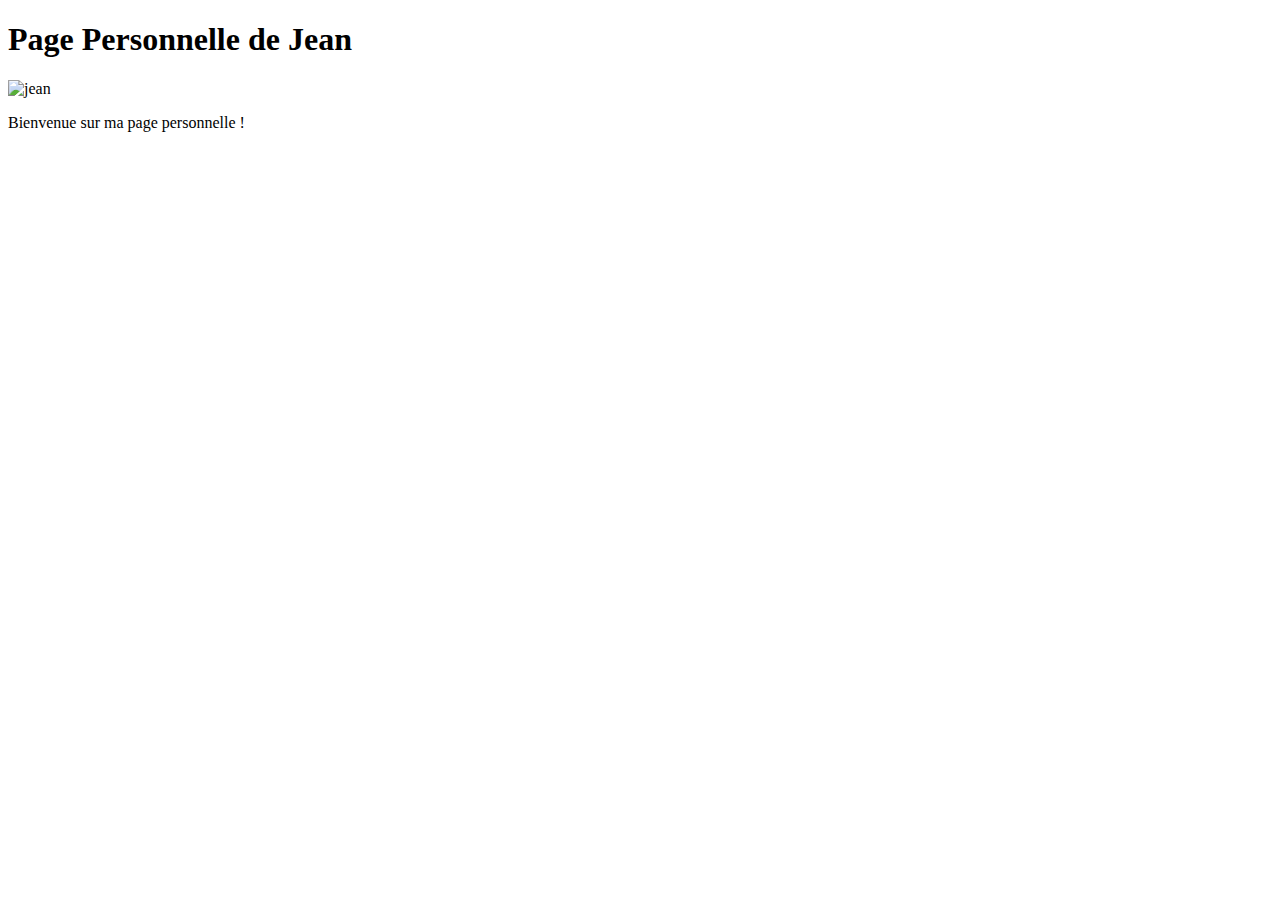
==== index.html @ ec378b80 "Add files via upload" ====
<!DOCTYPE html>
<html>
  <head>
    <meta charset="utf-8">
    <link href="styles/style.css" rel="stylesheet" type="text/css">
    <title>Ma page personnelle </title>
 </head>
  <body>
    <h1>Page Personnelle de Jean</h1>
      
      <img src="IMG_5580.jpg" alt="jean" width="500px/">
      
      <p>Bienvenue sur ma page personnelle ! </p>
      
      
    
    
    
    
    
    
    
    
    
  </body>
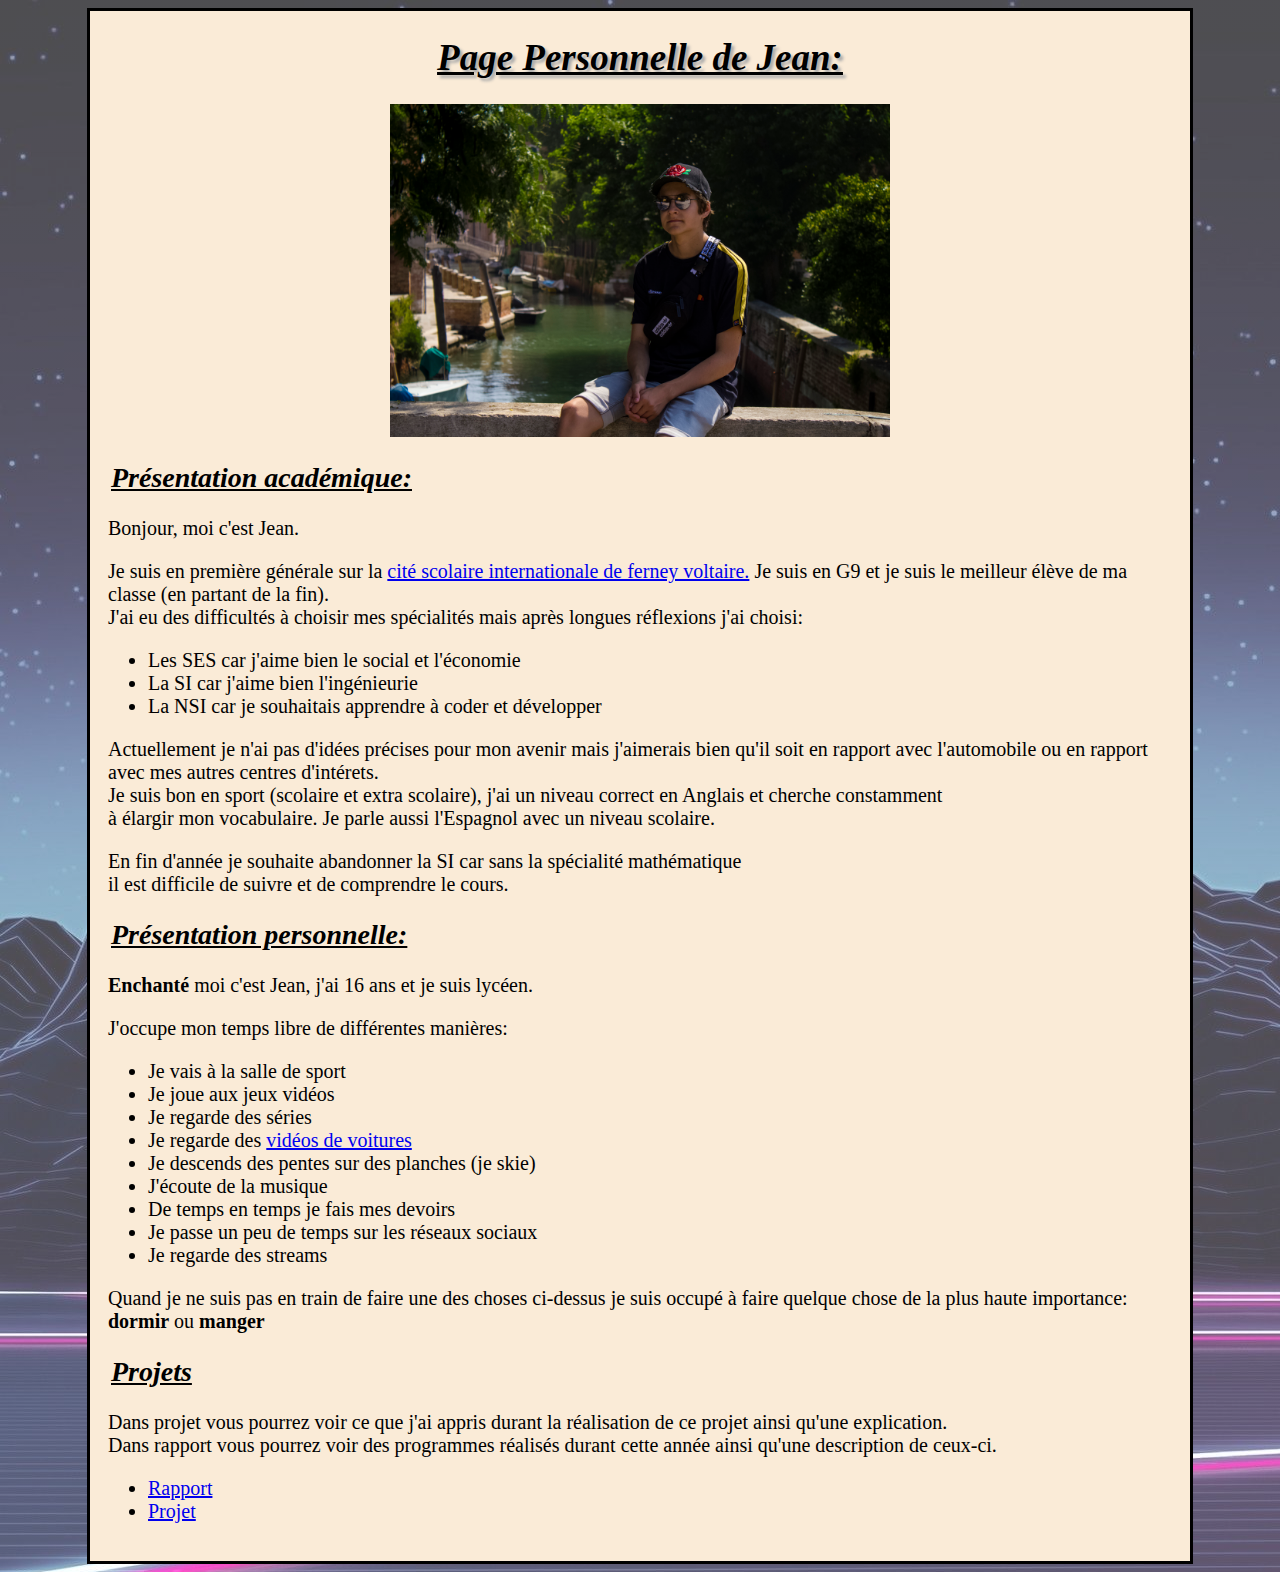
==== commit 27dc809c: "Add files via upload" ====
--- a/index.html
+++ b/index.html
@@ -2,24 +2,64 @@
 <html>
   <head>
     <meta charset="utf-8">
-    <link href="styles/style.css" rel="stylesheet" type="text/css">
+    <link href="style.css" rel="stylesheet">
     <title>Ma page personnelle </title>
  </head>
-  <body>
-    <h1>Page Personnelle de Jean</h1>
+ <body>
+    <div id=page>
+      <div id=present> 
+          <h1><em>Page Personnelle de Jean:</em></h1>
       
-      <img src="IMG_5580.jpg" alt="jean" width="500px/">
+      <img src="jean.jpg" alt="jean" width="500px/">
       
-      <p>Bienvenue sur ma page personnelle ! </p>
-      
-      
+      </div> 
+          <div id=texte2>
+              <h2>⁢⁢<em>Présentation académique:</em></h2>
+          
+          <p> Bonjour, moi c'est Jean.</p>
     
-    
-    
-    
-    
-    
-    
-    
-    
-  </body>
+          <p> Je suis en première générale sur la <a href="http://csi-ferneyvoltaire.etab.ac-lyon.fr/spip/">cité scolaire internationale de ferney voltaire.</a>
+     
+          Je suis en G9 et  je suis le meilleur élève de ma classe (en partant de la fin).<br>
+          
+          J'ai eu des difficultés à choisir mes spécialités mais après longues réflexions j'ai choisi:</p>
+           
+          <ul>
+            <li> Les SES car j'aime bien le social et l'économie</li>
+            <li> La SI car j'aime bien l'ingénieurie</li>
+            <li> La NSI car je souhaitais apprendre à coder et développer</li>
+          </ul>
+
+
+          <p> Actuellement je n'ai pas d'idées précises pour mon avenir mais j'aimerais bien qu'il soit en rapport avec l'automobile ou en rapport avec mes autres centres d'intérets.<br>
+
+          Je suis bon en sport (scolaire et extra scolaire), j'ai un niveau correct en Anglais et cherche constamment<br>
+          à élargir mon vocabulaire. Je parle aussi l'Espagnol avec un niveau scolaire.</p>
+          <p>En fin d'année je souhaite abandonner la SI car sans la spécialité mathématique<br>
+          il est difficile de suivre et de comprendre le cours.</p>
+          
+              <h2><em>Présentation personnelle:</em></h2>
+              <p><strong>Enchanté</strong> moi c'est Jean, j'ai 16 ans et je suis lycéen.</p>
+          <p>J'occupe mon temps libre de différentes manières:</p>
+          <ul>
+            <li>Je vais à la salle de sport</li>
+            <li>Je joue aux jeux vidéos</li>
+            <li>Je regarde des séries</li>
+            <li>Je regarde des <a href="https://www.youtube.com/user/AutoTopnl">vidéos de voitures</a></li> 
+            <li>Je descends des pentes sur des planches (je skie)</li>
+            <li>J'écoute de la musique</li>
+            <li>De temps en temps je fais mes devoirs</li>  
+            <li>Je passe un peu de temps sur les réseaux sociaux</li>
+            <li>Je regarde des streams</li>
+          </ul>
+              <p>Quand je ne suis pas en train de faire une des choses ci-dessus je suis occupé à faire quelque chose de la plus haute importance: <strong>dormir</strong> ou <strong>manger</strong></p>
+              <h2><em>Projets</em></h2>
+            <p>Dans projet vous pourrez voir ce que j'ai appris durant la réalisation de ce projet ainsi qu'une explication.<br>
+              Dans rapport vous pourrez voir des programmes réalisés durant cette année ainsi qu'une description de ceux-ci.
+              <ul>
+              <li><a href="rapport.html">Rapport</a></li>
+              <li><a href="projets.html">Projet</a></li>
+            </ul>
+        </div>
+        </div>
+    </body>
--- a/style.css
+++ b/style.css
@@ -0,0 +1,79 @@
+@font-face {
+    font-family: 'fulboargenta';
+    src: url('fonts/fulbo-argenta-webfont.woff2') format('woff2'),
+         url('fonts/fulbo-argenta-webfont.woff') format('woff');
+    font-weight: normal;
+    font-style: normal;
+}
+
+@font-face 
+{
+    font-family: 'alataregular';
+    src: url('fonts/alata-regular-webfont.woff2') format('woff2'),
+         url('fonts/alata-regular-webfont.woff') format('woff');
+    font-weight: normal;
+    font-style: normal;
+}
+
+body
+{
+    background:linear-gradient( rgba(255, 255, 255, 0.3) 100%, rgba(0, 0, 0, 9)100%),url("background.jpg");
+}
+
+h1
+{
+    color: black;
+    font-size: 37px;
+    text-shadow: 3px 3px 3px #aaa;
+    text-decoration: underline;
+    font-family: 'fulboargenta', serif; 
+}
+
+h2
+{
+    color: black;
+    font-size: 28px;
+    text-decoration: underline;
+    padding: 3px;
+    margin: 0px;
+    font-family:'fulboargenta',serif;
+}
+
+#present
+{
+    width: 700px;
+    margin:0 auto;
+    text-align:center;
+    align-content: center;
+}
+
+#page
+{
+    width: 1100px;
+    background-color: antiquewhite;
+    margin:0 auto;
+    align-content: center;
+    border: 3px solid black;
+}
+
+#texte2
+{
+    font-size: 20px;
+    padding: 3px;
+    margin: 15px;
+    font-family:'alataregular',serif;
+}
+
+#textepage2
+{
+    font-size: 19px;
+    margin: 15px;
+    font-family:'alataregular',serif;
+}
+
+#textepage3
+{
+    font-size: 19px;
+    margin: 15px;
+    font-family:'alataregular',serif;
+}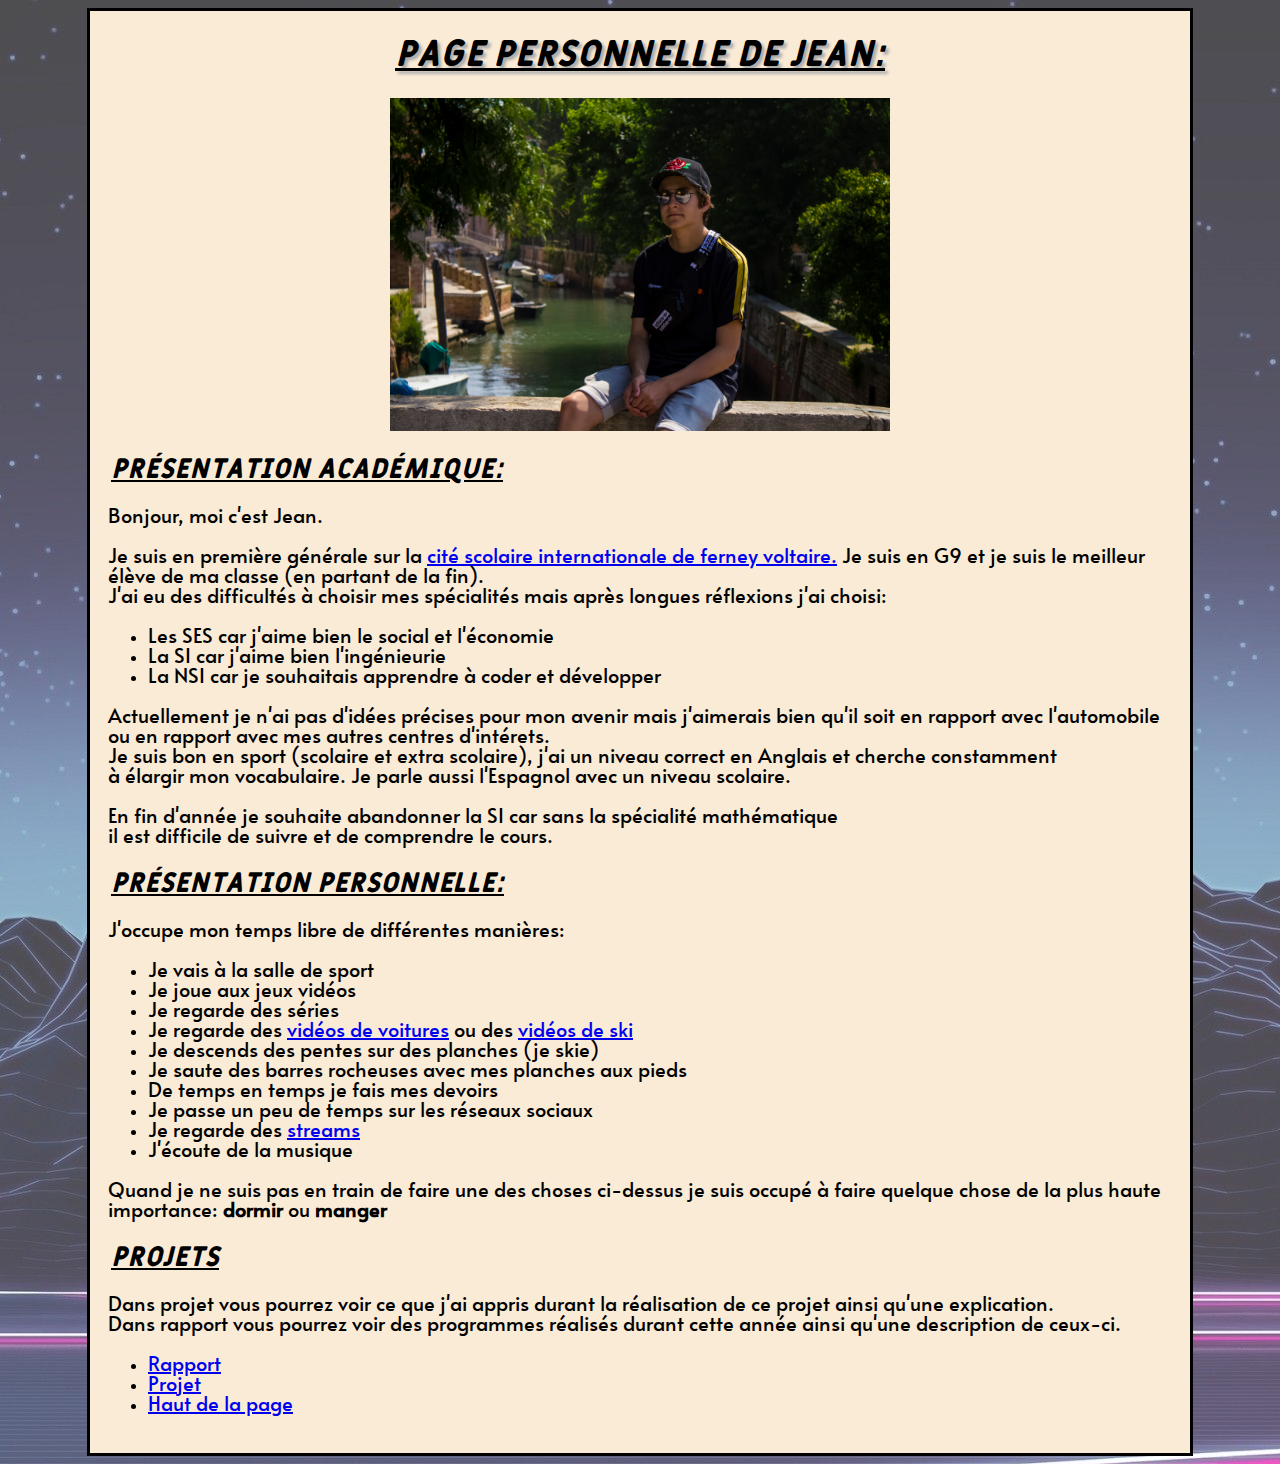
==== commit d3734e55: "Add files via upload" ====
--- a/index.html
+++ b/index.html
@@ -39,18 +39,19 @@
           il est difficile de suivre et de comprendre le cours.</p>
           
               <h2><em>Présentation personnelle:</em></h2>
-              <p><strong>Enchanté</strong> moi c'est Jean, j'ai 16 ans et je suis lycéen.</p>
-          <p>J'occupe mon temps libre de différentes manières:</p>
+              
+              <p>J'occupe mon temps libre de différentes manières:</p>
           <ul>
             <li>Je vais à la salle de sport</li>
             <li>Je joue aux jeux vidéos</li>
             <li>Je regarde des séries</li>
-            <li>Je regarde des <a href="https://www.youtube.com/user/AutoTopnl">vidéos de voitures</a></li> 
+            <li>Je regarde des <a href="https://www.youtube.com/user/AutoTopnl">vidéos de voitures</a> ou des <a href="https://www.youtube.com/user/micky360720/videos">vidéos de ski</a></li> 
             <li>Je descends des pentes sur des planches (je skie)</li>
-            <li>J'écoute de la musique</li>
+            <li>Je saute des barres rocheuses avec mes planches aux pieds</li>
             <li>De temps en temps je fais mes devoirs</li>  
             <li>Je passe un peu de temps sur les réseaux sociaux</li>
-            <li>Je regarde des streams</li>
+            <li>Je regarde des <a href="https://www.twitch.tv/">streams</a></li>
+            <li>J'écoute de la musique</li>
           </ul>
               <p>Quand je ne suis pas en train de faire une des choses ci-dessus je suis occupé à faire quelque chose de la plus haute importance: <strong>dormir</strong> ou <strong>manger</strong></p>
               <h2><em>Projets</em></h2>
@@ -59,6 +60,7 @@
               <ul>
               <li><a href="rapport.html">Rapport</a></li>
               <li><a href="projets.html">Projet</a></li>
+              <li><a href="#top">Haut de la page</a></li>
             </ul>
         </div>
         </div>
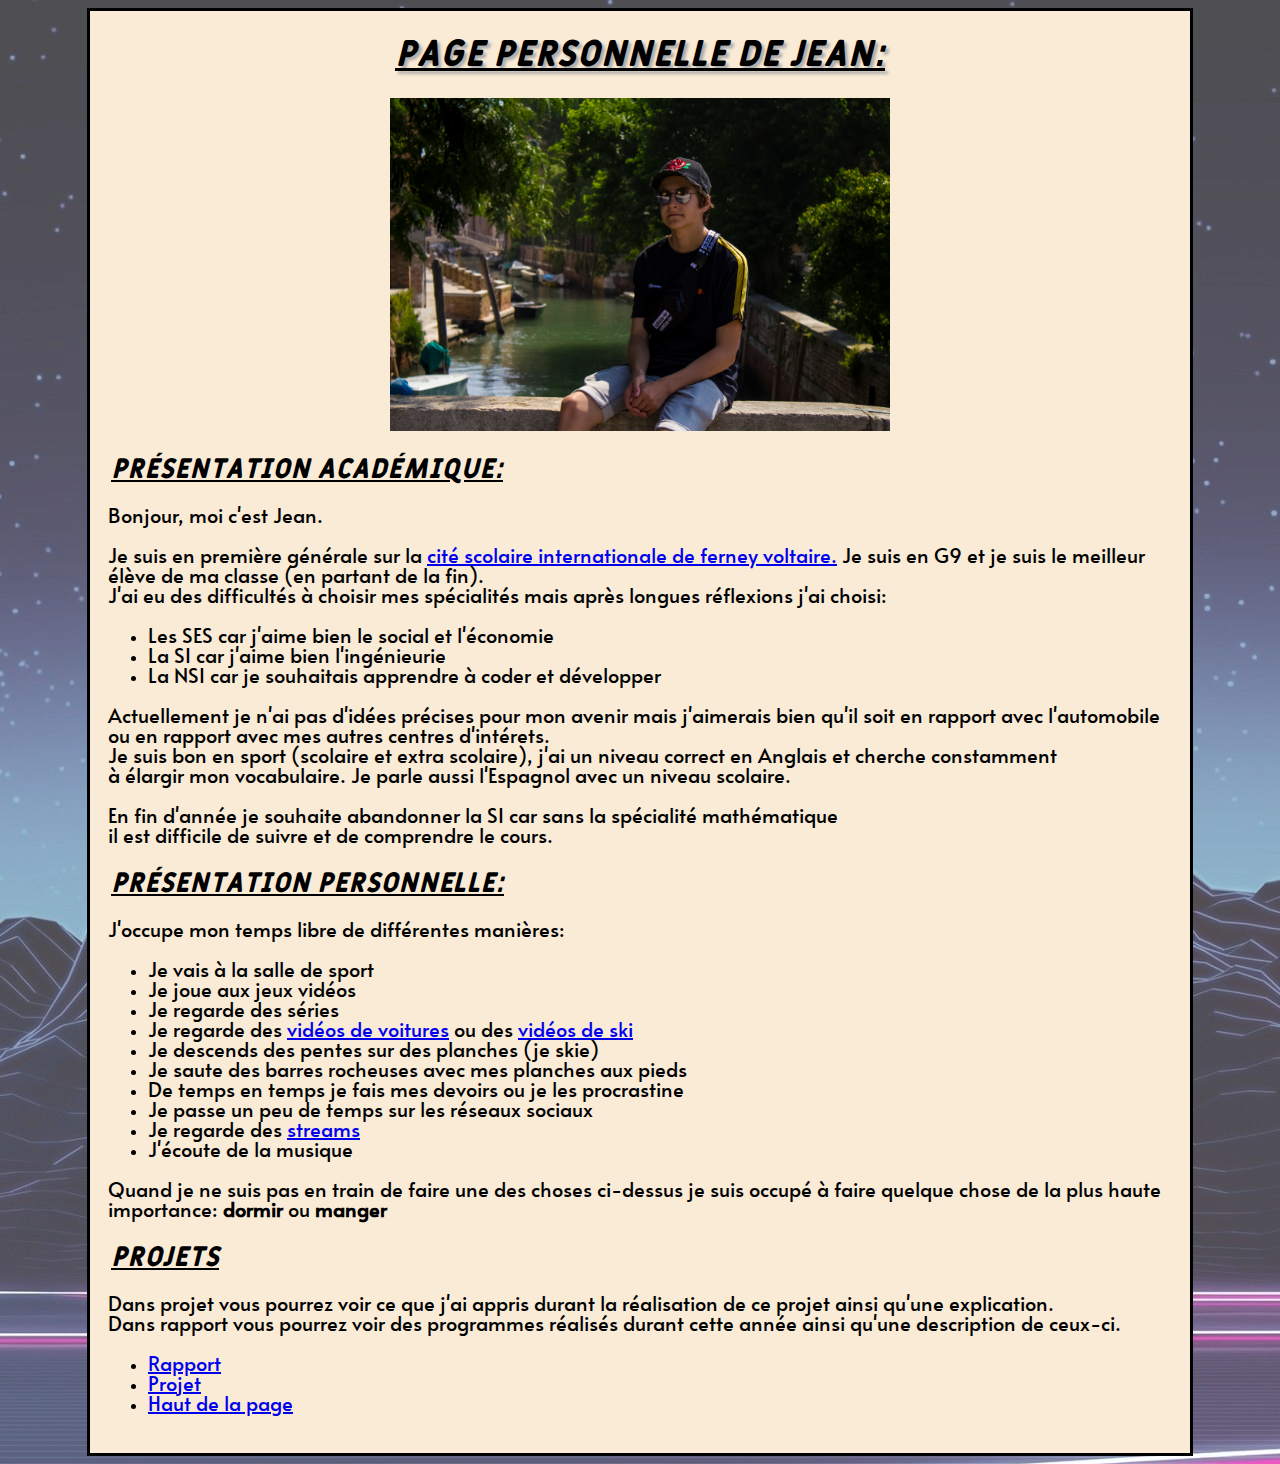
==== commit c280bdf4: "Add files via upload" ====
--- a/index.html
+++ b/index.html
@@ -48,7 +48,7 @@
             <li>Je regarde des <a href="https://www.youtube.com/user/AutoTopnl">vidéos de voitures</a> ou des <a href="https://www.youtube.com/user/micky360720/videos">vidéos de ski</a></li> 
             <li>Je descends des pentes sur des planches (je skie)</li>
             <li>Je saute des barres rocheuses avec mes planches aux pieds</li>
-            <li>De temps en temps je fais mes devoirs</li>  
+            <li>De temps en temps je fais mes devoirs ou je les procrastine</li>  
             <li>Je passe un peu de temps sur les réseaux sociaux</li>
             <li>Je regarde des <a href="https://www.twitch.tv/">streams</a></li>
             <li>J'écoute de la musique</li>
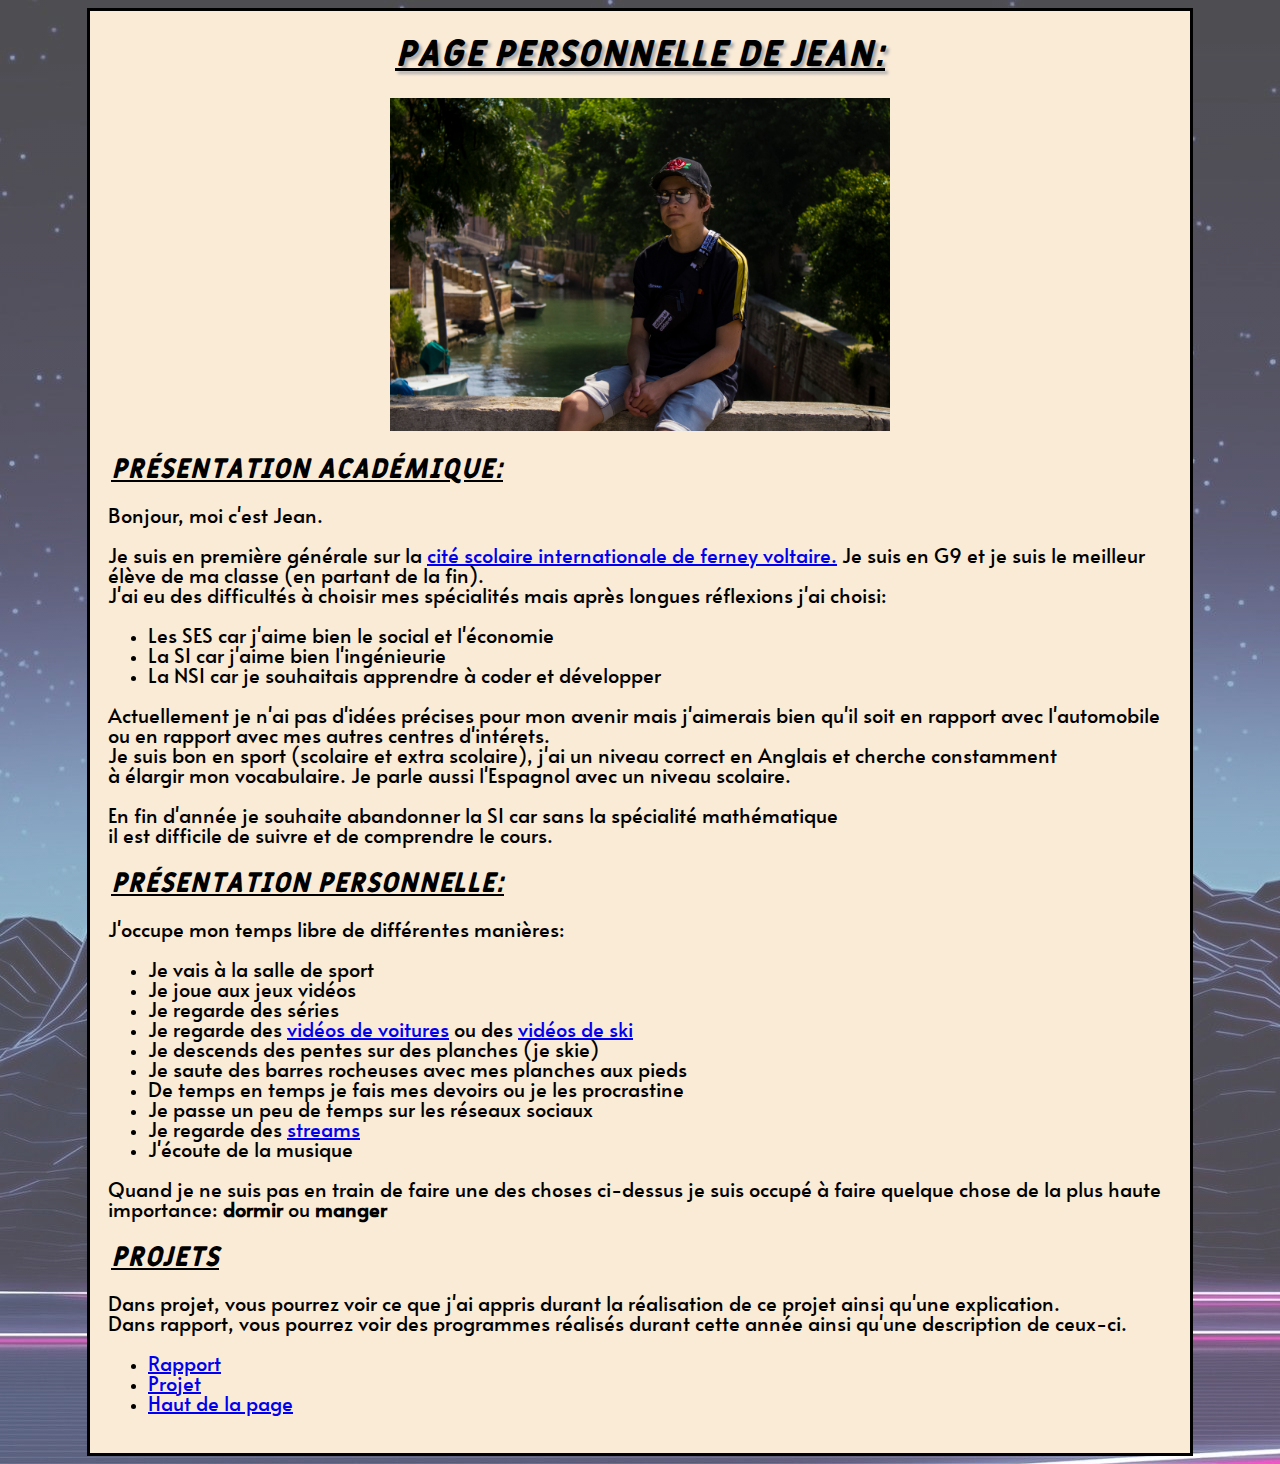
==== commit 3ee5ef4c: "Add files via upload" ====
--- a/index.html
+++ b/index.html
@@ -55,8 +55,8 @@
           </ul>
               <p>Quand je ne suis pas en train de faire une des choses ci-dessus je suis occupé à faire quelque chose de la plus haute importance: <strong>dormir</strong> ou <strong>manger</strong></p>
               <h2><em>Projets</em></h2>
-            <p>Dans projet vous pourrez voir ce que j'ai appris durant la réalisation de ce projet ainsi qu'une explication.<br>
-              Dans rapport vous pourrez voir des programmes réalisés durant cette année ainsi qu'une description de ceux-ci.
+            <p>Dans projet, vous pourrez voir ce que j'ai appris durant la réalisation de ce projet ainsi qu'une explication.<br>
+              Dans rapport, vous pourrez voir des programmes réalisés durant cette année ainsi qu'une description de ceux-ci.
               <ul>
               <li><a href="rapport.html">Rapport</a></li>
               <li><a href="projets.html">Projet</a></li>
